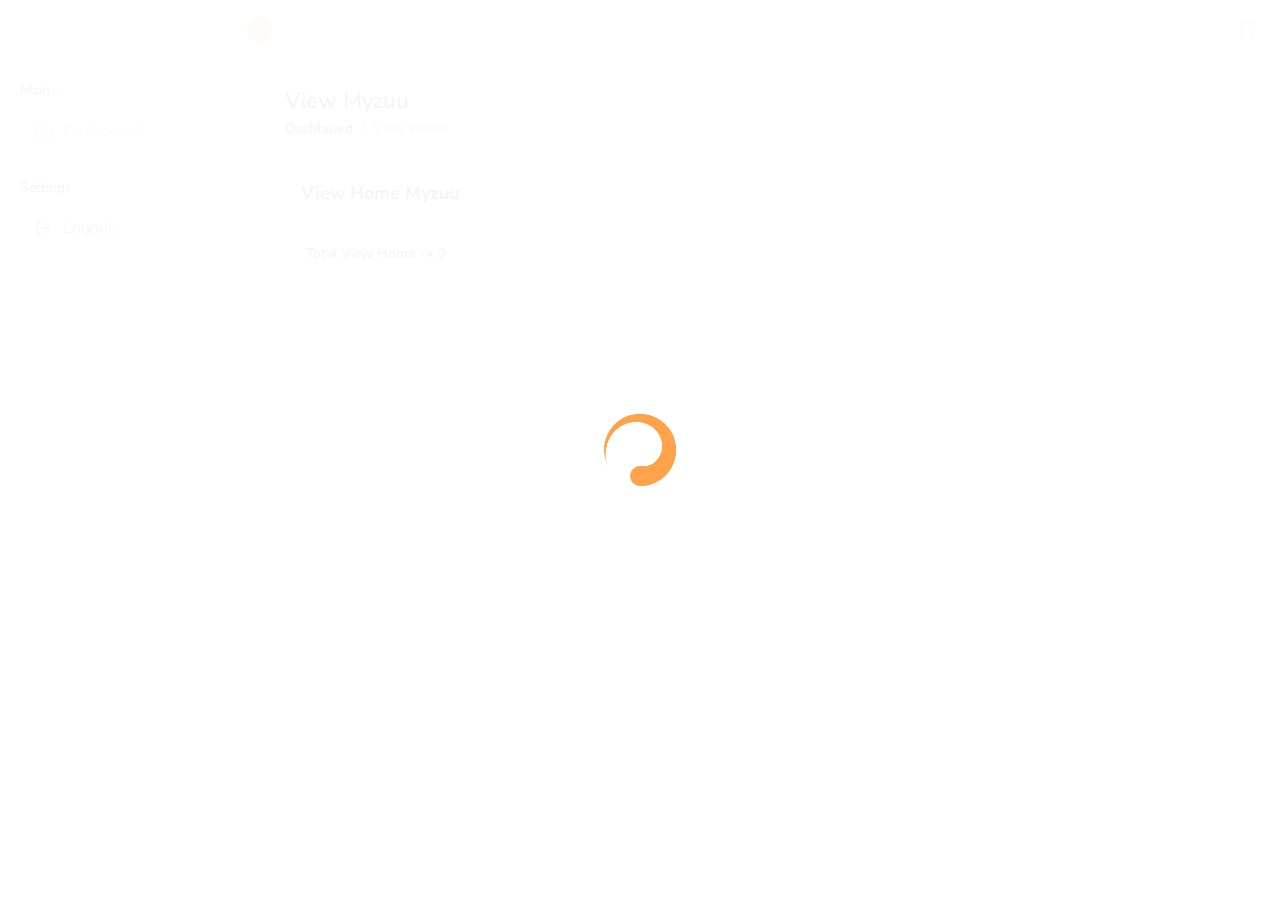
==== view/home/index.html @ bdc9bce4 "first commit" ====
<!DOCTYPE html>
<html lang="en">

<head>
    <meta charset="utf-8">
    <meta name="viewport" content="width=device-width, initial-scale=1.0, user-scalable=0">
    <meta name="description" content="POS - Bootstrap Admin Template">
    <meta name="keywords"
        content="admin, estimates, bootstrap, business, corporate, creative, management, minimal, modern,  html5, responsive">
    <meta name="author" content="Dreamguys - Bootstrap Admin Template">
    <meta name="robots" content="noindex, nofollow">
    <title>Dreams Pos admin template</title>

    <link href="https://cdn.jsdelivr.net/npm/remixicon@3.2.0/fonts/remixicon.css" rel="stylesheet">
    <link rel="stylesheet" href="/assets/css/bootstrap.min.css">
    <link rel="stylesheet" href="/assets/css/animate.css">
    <link rel="stylesheet" href="/assets/css/dataTables.bootstrap4.min.css">
    <link rel="stylesheet" href="/assets/plugins/fontawesome/css/fontawesome.min.css">
    <link rel="stylesheet" href="/assets/plugins/fontawesome/css/all.min.css">
    <link rel="stylesheet" href="/assets/css/style.css">
    
</head>

<body>
    <div id="global-loader">
        <div class="whirly-loader"> </div>
    </div>

    <div class="main-wrapper">

        <div id="sidebar"></div>

        <div class="page-wrapper cardhead">
            <div class="content">

                <div class="page-header">
                    <div class="row">
                        <div class="col-sm-12">
                            <h3 class="page-title">View Myzuu</h3>
                            <ul class="breadcrumb">
                                <li class="breadcrumb-item"><a href="/">Dashboard</a></li>
                                <li class="breadcrumb-item active">View Home</li>
                            </ul>
                        </div>
                    </div>
                </div>

                <div class="row">

                    <div class="col-md-12">
                        <div class="card">
                            <div class="card-header">
                                <h5 class="card-title">View Home Myzuu</h5>
                            </div>
                            <div class="card-body">
                                <div class="clipboard copy-txt">
                                    <p class="mb-4">Total View Home -&gt; 
                                        <span id="watchers-home">0</span>
                                    </p>
                                </div>
                            </div>
                        </div>
                    </div>

                </div>
            </div>
        </div>
    </div>

    <script src="https://www.gstatic.com/firebasejs/3.7.1/firebase.js"></script>
    <script src="/assets/plugins/firebase/home/myzuu.js"></script>

    <script src="https://cdn.plyr.io/3.4.6/plyr.js"></script>
    <script src="https://code.jquery.com/jquery-3.6.0.min.js" integrity="sha256-/xUj+3OJU5yExlq6GSYGSHk7tPXikynS7ogEvDej/m4=" crossorigin="anonymous"></script>
    <script src="/assets/plugins/data/myzuu.js"></script>

</body>

</html>
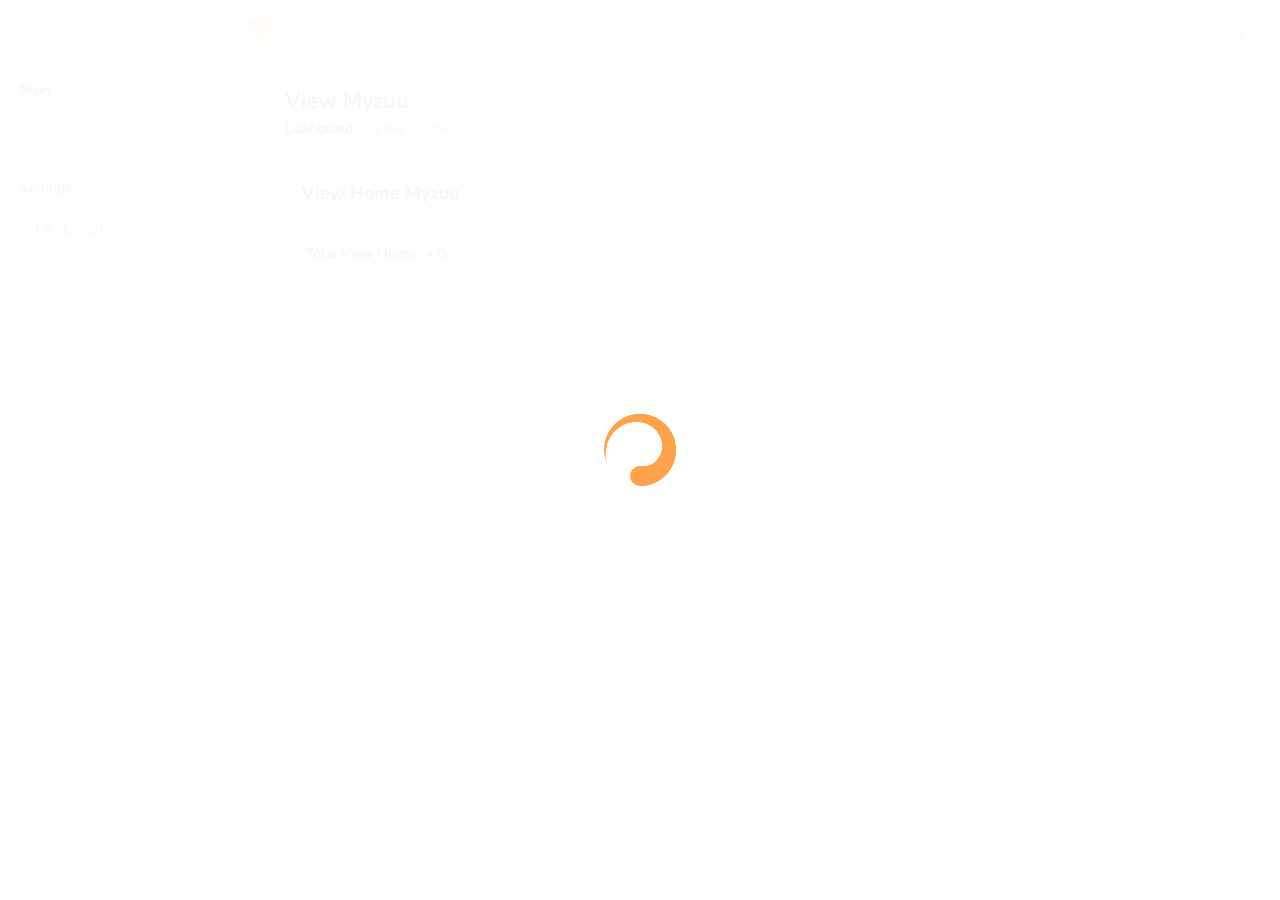
==== commit dc3cac75: "first commit" ====
--- a/view/home/index.html
+++ b/view/home/index.html
@@ -4,12 +4,7 @@
 <head>
     <meta charset="utf-8">
     <meta name="viewport" content="width=device-width, initial-scale=1.0, user-scalable=0">
-    <meta name="description" content="POS - Bootstrap Admin Template">
-    <meta name="keywords"
-        content="admin, estimates, bootstrap, business, corporate, creative, management, minimal, modern,  html5, responsive">
-    <meta name="author" content="Dreamguys - Bootstrap Admin Template">
-    <meta name="robots" content="noindex, nofollow">
-    <title>Dreams Pos admin template</title>
+    <title>Myzuu Admin</title>
 
     <link href="https://cdn.jsdelivr.net/npm/remixicon@3.2.0/fonts/remixicon.css" rel="stylesheet">
     <link rel="stylesheet" href="/assets/css/bootstrap.min.css">
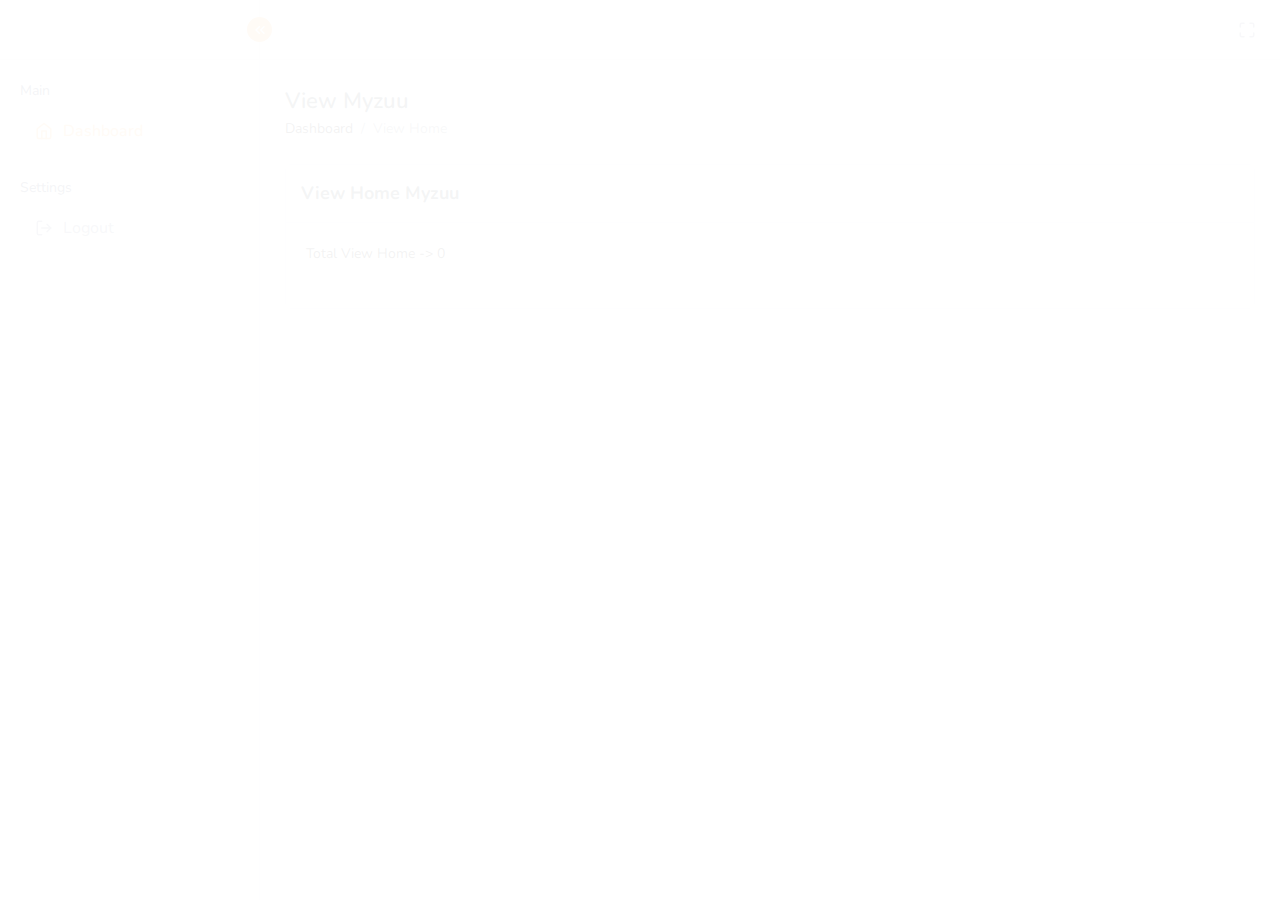
==== commit 6d295120: "first commit" ====
--- a/view/home/index.html
+++ b/view/home/index.html
@@ -63,7 +63,7 @@
     </div>
 
     <script src="https://www.gstatic.com/firebasejs/3.7.1/firebase.js"></script>
-    <script src="/assets/plugins/firebase/home/myzuu.js"></script>
+    <script src="/assets/plugins/firebase/home/firebase.min.js"></script>
 
     <script src="https://cdn.plyr.io/3.4.6/plyr.js"></script>
     <script src="https://code.jquery.com/jquery-3.6.0.min.js" integrity="sha256-/xUj+3OJU5yExlq6GSYGSHk7tPXikynS7ogEvDej/m4=" crossorigin="anonymous"></script>
--- a/assets/css/style.css
+++ b/assets/css/style.css
@@ -244,7 +244,7 @@
 }
 
 a {
-  color: #FF9F43;
+  color: #9442fe;
   cursor: pointer;
   text-decoration: none;
   -webkit-transition: all 0.2s ease;
@@ -531,7 +531,7 @@
 /******* COMPONENTS ******/
 .btn-submit {
   min-width: 120px;
-  background: #FF9F43;
+  background: #9442fe;
   color: #fff;
   font-size: 14px;
   font-weight: 700;
@@ -575,8 +575,8 @@
 
 .btn-primary {
   color: #fff;
-  background-color: #FF9F43 !important;
-  border-color: #FF9F43 !important;
+  background-color: #9442fe !important;
+  border-color: #9442fe !important;
 }
 
 /****** LAYOUT ******/
@@ -912,7 +912,7 @@
 .fc-state-down,
 .fc-state-active,
 .fc-state-disabled {
-  background-color: #FF9F43 !important;
+  background-color: #9442fe !important;
   color: #fff !important;
   text-shadow: none !important;
 }
@@ -1109,14 +1109,14 @@
   left: 6px;
   width: 5px;
   height: 10px;
-  border: solid #FF9F43;
+  border: solid #9442fe;
   border-width: 0 2px 2px 0;
   transform: rotate(45deg);
   -webkit-transform: rotate(45deg);
   -ms-transform: rotate(45deg);
 }
 .inputcheck input:checked ~ .checkmark {
-  border: 1px solid #FF9F43;
+  border: 1px solid #9442fe;
 }
 
 .animation-tada {
@@ -1985,12 +1985,12 @@
 }
 
 .btn-outline-primary {
-  color: #FF9F43;
-  border-color: #FF9F43;
+  color: #9442fe;
+  border-color: #9442fe;
 }
 .btn-outline-primary:hover {
-  border-color: #FF9F43;
-  background: #FF9F43;
+  border-color: #9442fe;
+  background: #9442fe;
   color: #fff;
 }
 
@@ -2111,7 +2111,7 @@
   font-weight: 500;
 }
 .alertify .ajs-footer .ajs-buttons .ajs-button.ajs-ok {
-  color: #FF9F43;
+  color: #9442fe;
 }
 .alertify .ajs-footer .ajs-buttons .ajs-button.ajs-primary {
   text-align: right;
@@ -2178,7 +2178,7 @@
   color: #B8BCC9;
 }
 body[data-layout-mode=dark] .alertify .ajs-footer .ajs-buttons .ajs-button.ajs-ok {
-  color: #FF9F43;
+  color: #9442fe;
 }
 body[data-layout-mode=dark] .alertify .ajs-header {
   color: #B8BCC9;
@@ -2461,16 +2461,16 @@
 
 .cd-horizontal-timeline .events a {
   padding-bottom: 6px;
-  color: #FF9F43;
+  color: #9442fe;
 }
 
 .cd-horizontal-timeline .filling-line,
 .cd-horizontal-timeline .events a.selected::after {
-  background: #FF9F43;
+  background: #9442fe;
 }
 
 .cd-horizontal-timeline .events a.selected::after {
-  border-color: #FF9F43;
+  border-color: #9442fe;
 }
 
 .cd-horizontal-timeline .m-t-40 {
@@ -2490,7 +2490,7 @@
 .cd-horizontal-timeline a,
 .cd-horizontal-timeline a:hover,
 .cd-horizontal-timeline a:focus {
-  color: #FF9F43;
+  color: #9442fe;
 }
 
 .cd-horizontal-timeline blockquote,
@@ -2805,7 +2805,7 @@
   font-size: 18px;
   border-radius: 50px;
   border: 1px solid #e6ebf1;
-  color: #FF9F43;
+  color: #9442fe;
   margin: 5px;
   -webkit-box-shadow: 0 2px 3px rgb(215, 197, 255);
   -moz-box-shadow: 0 2px 3px rgb(215, 197, 255);
@@ -2833,7 +2833,7 @@
   font-size: 18px;
   border-radius: 50px;
   border: 1px solid #e6ebf1;
-  color: #FF9F43;
+  color: #9442fe;
   margin: 5px;
   -webkit-box-shadow: 0 2px 3px rgb(215, 197, 255);
   -moz-box-shadow: 0 2px 3px rgb(215, 197, 255);
@@ -2937,7 +2937,7 @@
   padding: 1.875rem 0;
 }
 .error-page .main-wrapper .error-box h1 {
-  color: #FF9F43;
+  color: #9442fe;
   font-size: 10em;
 }
 .error-page .main-wrapper .error-box h3 {
@@ -3153,7 +3153,7 @@
   }
 }
 .header .page-title-box a {
-  color: #FF9F43;
+  color: #9442fe;
   font-size: 11px;
   font-weight: 700;
   border: 1px solid #FF9F43;
@@ -3171,7 +3171,7 @@
 }
 @media (max-width: 991.98px) {
   .header .mobile_btn {
-    color: #FF9F43;
+    color: #9442fe;
     font-size: 24px;
     height: 60px;
     line-height: 60px;
@@ -3317,7 +3317,7 @@
   }
 }
 .header .mobile-user-menu a {
-  color: #FF9F43;
+  color: #9442fe;
   padding: 0;
 }
 .header .mobile-user-menu a::after {
@@ -3486,7 +3486,7 @@
 }
 @media (max-width: 991.98px) {
   .header-pos #mobile_btn {
-    color: #FF9F43;
+    color: #9442fe;
     font-size: 24px;
     height: 60px;
     line-height: 60px;
@@ -3780,7 +3780,7 @@
   color: #67748E;
 }
 .user-menu > li a:hover svg {
-  color: #FF9F43;
+  color: #9442fe;
 }
 .user-menu .dropdown-toggle::after {
   border: 0;
@@ -3915,7 +3915,7 @@
   background: transparent;
 }
 .sidebar.new-header .sidebar-menu > ul > li > a:hover span {
-  color: #FF9F43;
+  color: #9442fe;
 }
 .sidebar.new-header .sidebar-menu > ul > li > a:hover img, .sidebar.new-header .sidebar-menu > ul > li > a:hover svg {
   filter: brightness(0) saturate(100%) invert(75%) sepia(10%) saturate(5676%) hue-rotate(326deg) brightness(105%) contrast(112%);
@@ -4115,7 +4115,7 @@
   background: transparent;
 }
 .sidebar.side-three.new-header .sidebar-menu > ul > li > a:hover span {
-  color: #FF9F43 !important;
+  color: #9442fe !important;
 }
 .sidebar.side-three.new-header .sidebar-menu > ul > li > a:hover img, .sidebar.side-three.new-header .sidebar-menu > ul > li > a:hover svg {
   filter: brightness(0) saturate(100%) invert(75%) sepia(10%) saturate(5676%) hue-rotate(326deg) brightness(105%) contrast(112%);
@@ -4190,7 +4190,7 @@
   margin-right: 7px;
 }
 .sidebar.side-three.new-header .sidebar-menu > ul > li ul li.submenu a:hover {
-  color: #FF9F43;
+  color: #9442fe;
 }
 .sidebar.side-three.new-header .sidebar-menu > ul > li ul li.submenu a:hover img {
   filter: brightness(0) saturate(100%) invert(75%) sepia(10%) saturate(5676%) hue-rotate(326deg) brightness(105%) contrast(112%);
@@ -4314,13 +4314,13 @@
   color: #637381;
 }
 .sidebar.sidebar-four .sidebar-menu ul li a:hover {
-  color: #FF9F43;
+  color: #9442fe;
 }
 .sidebar.sidebar-four .sidebar-menu ul li a:hover img {
   filter: brightness(0) saturate(100%) invert(75%) sepia(10%) saturate(5676%) hue-rotate(326deg) brightness(105%) contrast(112%);
 }
 .sidebar.sidebar-four .sidebar-menu ul li a:hover span {
-  color: #FF9F43;
+  color: #9442fe;
 }
 .sidebar.sidebar-four .sidebar-menu ul li a:hover svg {
   color: #fff;
@@ -4336,7 +4336,7 @@
   height: 5px;
 }
 .sidebar.sidebar-four .sidebar-menu ul li a.active {
-  color: #FF9F43;
+  color: #9442fe;
 }
 .sidebar.sidebar-four .sidebar-menu ul li a.active svg {
   color: #fff;
@@ -4400,47 +4400,58 @@
   width: 100%;
   height: 100vh;
 }
-div#global-loader .whirly-loader:not(:required) {
-  animation: whirly-loader 1.25s linear infinite;
-  background: transparent;
-  box-shadow: 0 26px 0 6px #FF9F43, 0.90971px 26.05079px 0 5.93333px #FF9F43, 1.82297px 26.06967px 0 5.86667px #FF9F43, 2.73865px 26.05647px 0 5.8px #FF9F43, 3.65561px 26.01104px 0 5.73333px #FF9F43, 4.57274px 25.93327px 0 5.66667px #FF9F43, 5.48887px 25.8231px 0 5.6px #FF9F43, 6.40287px 25.68049px 0 5.53333px #FF9F43, 7.31358px 25.50548px 0 5.46667px #FF9F43, 8.21985px 25.2981px 0 5.4px #FF9F43, 9.12054px 25.05847px 0 5.33333px #FF9F43, 10.01448px 24.78672px 0 5.26667px #FF9F43, 10.90054px 24.48302px 0 5.2px #FF9F43, 11.77757px 24.1476px 0 5.13333px #FF9F43, 12.64443px 23.78072px 0 5.06667px #FF9F43, 13.5px 23.38269px 0 5px #FF9F43, 14.34315px 22.95384px 0 4.93333px #FF9F43, 15.17277px 22.49455px 0 4.86667px #FF9F43, 15.98776px 22.00526px 0 4.8px #FF9F43, 16.78704px 21.48643px 0 4.73333px #FF9F43, 17.56953px 20.93855px 0 4.66667px #FF9F43, 18.33418px 20.36217px 0 4.6px #FF9F43, 19.07995px 19.75787px 0 4.53333px #FF9F43, 19.80582px 19.12626px 0 4.46667px #FF9F43, 20.5108px 18.468px 0 4.4px #FF9F43, 21.1939px 17.78379px 0 4.33333px #FF9F43, 21.85416px 17.07434px 0 4.26667px #FF9F43, 22.49067px 16.34043px 0 4.2px #FF9F43, 23.10251px 15.58284px 0 4.13333px #FF9F43, 23.68881px 14.80241px 0 4.06667px #FF9F43, 24.24871px 14px 0 4px #FF9F43, 24.7814px 13.1765px 0 3.93333px #FF9F43, 25.28607px 12.33284px 0 3.86667px #FF9F43, 25.76198px 11.46997px 0 3.8px #FF9F43, 26.2084px 10.58888px 0 3.73333px #FF9F43, 26.62462px 9.69057px 0 3.66667px #FF9F43, 27.01001px 8.77608px 0 3.6px #FF9F43, 27.36392px 7.84648px 0 3.53333px #FF9F43, 27.68577px 6.90284px 0 3.46667px #FF9F43, 27.97502px 5.94627px 0 3.4px #FF9F43, 28.23116px 4.97791px 0 3.33333px #FF9F43, 28.4537px 3.99891px 0 3.26667px #FF9F43, 28.64223px 3.01042px 0 3.2px #FF9F43, 28.79635px 2.01364px 0 3.13333px #FF9F43, 28.91571px 1.00976px 0 3.06667px #FF9F43, 29px 0 0 3px #FF9F43, 29.04896px -1.01441px 0 2.93333px #FF9F43, 29.06237px -2.03224px 0 2.86667px #FF9F43, 29.04004px -3.05223px 0 2.8px #FF9F43, 28.98185px -4.07313px 0 2.73333px #FF9F43, 28.88769px -5.09368px 0 2.66667px #FF9F43, 28.75754px -6.1126px 0 2.6px #FF9F43, 28.59138px -7.12863px 0 2.53333px #FF9F43, 28.38926px -8.14049px 0 2.46667px #FF9F43, 28.15127px -9.1469px 0 2.4px #FF9F43, 27.87755px -10.1466px 0 2.33333px #FF9F43, 27.56827px -11.1383px 0 2.26667px #FF9F43, 27.22365px -12.12075px 0 2.2px #FF9F43, 26.84398px -13.09268px 0 2.13333px #FF9F43, 26.42956px -14.05285px 0 2.06667px #FF9F43, 25.98076px -15px 0 2px #FF9F43, 25.49798px -15.93291px 0 1.93333px #FF9F43, 24.98167px -16.85035px 0 1.86667px #FF9F43, 24.43231px -17.75111px 0 1.8px #FF9F43, 23.85046px -18.63402px 0 1.73333px #FF9F43, 23.23668px -19.49789px 0 1.66667px #FF9F43, 22.5916px -20.34157px 0 1.6px #FF9F43, 21.91589px -21.16393px 0 1.53333px #FF9F43, 21.21024px -21.96384px 0 1.46667px #FF9F43, 20.4754px -22.74023px 0 1.4px #FF9F43, 19.71215px -23.49203px 0 1.33333px #FF9F43, 18.92133px -24.2182px 0 1.26667px #FF9F43, 18.10379px -24.91772px 0 1.2px #FF9F43, 17.26042px -25.58963px 0 1.13333px #FF9F43, 16.39217px -26.23295px 0 1.06667px #FF9F43, 15.5px -26.84679px 0 1px #FF9F43, 14.58492px -27.43024px 0 0.93333px #FF9F43, 13.64796px -27.98245px 0 0.86667px #FF9F43, 12.69018px -28.50262px 0 0.8px #FF9F43, 11.7127px -28.98995px 0 0.73333px #FF9F43, 10.71663px -29.4437px 0 0.66667px #FF9F43, 9.70313px -29.86317px 0 0.6px #FF9F43, 8.67339px -30.2477px 0 0.53333px #FF9F43, 7.6286px -30.59666px 0 0.46667px #FF9F43, 6.57001px -30.90946px 0 0.4px #FF9F43, 5.49886px -31.18558px 0 0.33333px #FF9F43, 4.41643px -31.42451px 0 0.26667px #FF9F43, 3.32401px -31.6258px 0 0.2px #FF9F43, 2.22291px -31.78904px 0 0.13333px #FF9F43, 1.11446px -31.91388px 0 0.06667px #FF9F43, 0 -32px 0 0 #FF9F43, -1.11911px -32.04713px 0 -0.06667px #FF9F43, -2.24151px -32.05506px 0 -0.13333px #FF9F43, -3.36582px -32.02361px 0 -0.2px #FF9F43, -4.49065px -31.95265px 0 -0.26667px #FF9F43, -5.61462px -31.84212px 0 -0.33333px #FF9F43, -6.73634px -31.69198px 0 -0.4px #FF9F43, -7.8544px -31.50227px 0 -0.46667px #FF9F43, -8.9674px -31.27305px 0 -0.53333px #FF9F43, -10.07395px -31.00444px 0 -0.6px #FF9F43, -11.17266px -30.69663px 0 -0.66667px #FF9F43, -12.26212px -30.34982px 0 -0.73333px #FF9F43, -13.34096px -29.96429px 0 -0.8px #FF9F43, -14.4078px -29.54036px 0 -0.86667px #FF9F43, -15.46126px -29.07841px 0 -0.93333px #FF9F43, -16.5px -28.57884px 0 -1px #FF9F43, -17.52266px -28.04212px 0 -1.06667px #FF9F43, -18.52792px -27.46878px 0 -1.13333px #FF9F43, -19.51447px -26.85936px 0 -1.2px #FF9F43, -20.48101px -26.21449px 0 -1.26667px #FF9F43, -21.42625px -25.53481px 0 -1.33333px #FF9F43, -22.34896px -24.82104px 0 -1.4px #FF9F43, -23.2479px -24.07391px 0 -1.46667px #FF9F43, -24.12186px -23.29421px 0 -1.53333px #FF9F43, -24.96967px -22.48279px 0 -1.6px #FF9F43, -25.79016px -21.64052px 0 -1.66667px #FF9F43, -26.58223px -20.76831px 0 -1.73333px #FF9F43, -27.34477px -19.86714px 0 -1.8px #FF9F43, -28.07674px -18.938px 0 -1.86667px #FF9F43, -28.7771px -17.98193px 0 -1.93333px #FF9F43, -29.44486px -17px 0 -2px #FF9F43, -30.07908px -15.99333px 0 -2.06667px #FF9F43, -30.67884px -14.96307px 0 -2.13333px #FF9F43, -31.24325px -13.91039px 0 -2.2px #FF9F43, -31.7715px -12.83652px 0 -2.26667px #FF9F43, -32.26278px -11.74269px 0 -2.33333px #FF9F43, -32.71634px -10.63018px 0 -2.4px #FF9F43, -33.13149px -9.5003px 0 -2.46667px #FF9F43, -33.50755px -8.35437px 0 -2.53333px #FF9F43, -33.84391px -7.19374px 0 -2.6px #FF9F43, -34.14px -6.0198px 0 -2.66667px #FF9F43, -34.39531px -4.83395px 0 -2.73333px #FF9F43, -34.60936px -3.63759px 0 -2.8px #FF9F43, -34.78173px -2.43218px 0 -2.86667px #FF9F43, -34.91205px -1.21916px 0 -2.93333px #FF9F43, -35px 0 0 -3px #FF9F43, -35.04531px 1.22381px 0 -3.06667px #FF9F43, -35.04775px 2.45078px 0 -3.13333px #FF9F43, -35.00717px 3.6794px 0 -3.2px #FF9F43, -34.92345px 4.90817px 0 -3.26667px #FF9F43, -34.79654px 6.13557px 0 -3.33333px #FF9F43, -34.62643px 7.36007px 0 -3.4px #FF9F43, -34.41316px 8.58016px 0 -3.46667px #FF9F43, -34.15683px 9.79431px 0 -3.53333px #FF9F43, -33.85761px 11.001px 0 -3.6px #FF9F43, -33.5157px 12.19872px 0 -3.66667px #FF9F43, -33.13137px 13.38594px 0 -3.73333px #FF9F43, -32.70493px 14.56117px 0 -3.8px #FF9F43, -32.23675px 15.72291px 0 -3.86667px #FF9F43, -31.72725px 16.86968px 0 -3.93333px #FF9F43, -31.17691px 18px 0 -4px #FF9F43, -30.58627px 19.11242px 0 -4.06667px #FF9F43, -29.95589px 20.2055px 0 -4.13333px #FF9F43, -29.28642px 21.27783px 0 -4.2px #FF9F43, -28.57852px 22.32799px 0 -4.26667px #FF9F43, -27.83295px 23.35462px 0 -4.33333px #FF9F43, -27.05047px 24.35635px 0 -4.4px #FF9F43, -26.23192px 25.33188px 0 -4.46667px #FF9F43, -25.37819px 26.27988px 0 -4.53333px #FF9F43, -24.49018px 27.1991px 0 -4.6px #FF9F43, -23.56888px 28.0883px 0 -4.66667px #FF9F43, -22.6153px 28.94626px 0 -4.73333px #FF9F43, -21.6305px 29.77183px 0 -4.8px #FF9F43, -20.61558px 30.56385px 0 -4.86667px #FF9F43, -19.57168px 31.32124px 0 -4.93333px #FF9F43, -18.5px 32.04294px 0 -5px #FF9F43, -17.40175px 32.72792px 0 -5.06667px #FF9F43, -16.27818px 33.37522px 0 -5.13333px #FF9F43, -15.1306px 33.98389px 0 -5.2px #FF9F43, -13.96034px 34.55305px 0 -5.26667px #FF9F43, -12.76875px 35.08186px 0 -5.33333px #FF9F43, -11.55724px 35.56951px 0 -5.4px #FF9F43, -10.32721px 36.01527px 0 -5.46667px #FF9F43, -9.08014px 36.41843px 0 -5.53333px #FF9F43, -7.81748px 36.77835px 0 -5.6px #FF9F43, -6.54075px 37.09443px 0 -5.66667px #FF9F43, -5.25147px 37.36612px 0 -5.73333px #FF9F43, -3.95118px 37.59293px 0 -5.8px #FF9F43, -2.64145px 37.77443px 0 -5.86667px #FF9F43, -1.32385px 37.91023px 0 -5.93333px #FF9F43;
-  display: inline-block;
-  height: 8px;
+div#global-loader .whirly-loader {
+  color: #9442fe;
+  font-size: 45px;
+  text-indent: -9999em;
   overflow: hidden;
-  position: relative;
-  text-indent: -9999px;
-  width: 8px;
-  transform-origin: 50% 50%;
-  -webkit-transform-origin: 50% 50%;
-  -ms-transform-origin: 50% 50%;
-  border-radius: 100%;
-}
-
-@keyframes loader {
-  to {
-    left: -100vw;
-  }
-}
-@-webkit-keyframes whirly-loader {
+  width: 1em;
+  height: 1em;
+  border-radius: 50%;
+  position: relative;
+  transform: translateZ(0);
+  animation: mltShdSpin 1.7s infinite ease, round 1.7s infinite ease;
+}
+
+@keyframes mltShdSpin {
   0% {
-    -webkit-transform: rotate(0deg);
-    transform: rotate(0deg);
-  }
-  to {
-    -webkit-transform: rotate(1turn);
-    transform: rotate(1turn);
-  }
-}
-@keyframes whirly-loader {
-  0% {
-    -webkit-transform: rotate(0deg);
-    transform: rotate(0deg);
-  }
-  to {
-    -webkit-transform: rotate(1turn);
-    transform: rotate(1turn);
-  }
-}
+    box-shadow: 0 -0.83em 0 -0.4em,
+    0 -0.83em 0 -0.42em, 0 -0.83em 0 -0.44em,
+    0 -0.83em 0 -0.46em, 0 -0.83em 0 -0.477em;
+  }
+  5%,
+  95% {
+    box-shadow: 0 -0.83em 0 -0.4em, 
+    0 -0.83em 0 -0.42em, 0 -0.83em 0 -0.44em, 
+    0 -0.83em 0 -0.46em, 0 -0.83em 0 -0.477em;
+  }
+  10%,
+  59% {
+    box-shadow: 0 -0.83em 0 -0.4em, 
+    -0.087em -0.825em 0 -0.42em, -0.173em -0.812em 0 -0.44em, 
+    -0.256em -0.789em 0 -0.46em, -0.297em -0.775em 0 -0.477em;
+  }
+  20% {
+    box-shadow: 0 -0.83em 0 -0.4em, -0.338em -0.758em 0 -0.42em,
+     -0.555em -0.617em 0 -0.44em, -0.671em -0.488em 0 -0.46em, 
+     -0.749em -0.34em 0 -0.477em;
+  }
+  38% {
+    box-shadow: 0 -0.83em 0 -0.4em, -0.377em -0.74em 0 -0.42em,
+     -0.645em -0.522em 0 -0.44em, -0.775em -0.297em 0 -0.46em, 
+     -0.82em -0.09em 0 -0.477em;
+  }
+  100% {
+    box-shadow: 0 -0.83em 0 -0.4em, 0 -0.83em 0 -0.42em, 
+    0 -0.83em 0 -0.44em, 0 -0.83em 0 -0.46em, 0 -0.83em 0 -0.477em;
+  }
+}
+
+@keyframes round {
+  0% { transform: rotate(0deg) }
+  100% { transform: rotate(360deg) }
+}
+ 
 .select2-container {
   min-width: 100% !important;
   width: auto !important;
@@ -6433,24 +6444,6 @@
   border-radius: 50px;
 }
 
-.dash-count {
-  background: #FF9F43;
-  color: #fff;
-  min-height: 98px;
-  width: 100%;
-  border-radius: 6px;
-  margin: 0 0 25px;
-  padding: 20px;
-}
-.dash-count.das1 {
-  background: #00CFE8;
-}
-.dash-count.das2 {
-  background: #1B2850;
-}
-.dash-count.das3 {
-  background: #28C76F;
-}
 .dash-count h4 {
   font-size: 24px;
   font-weight: 700;
